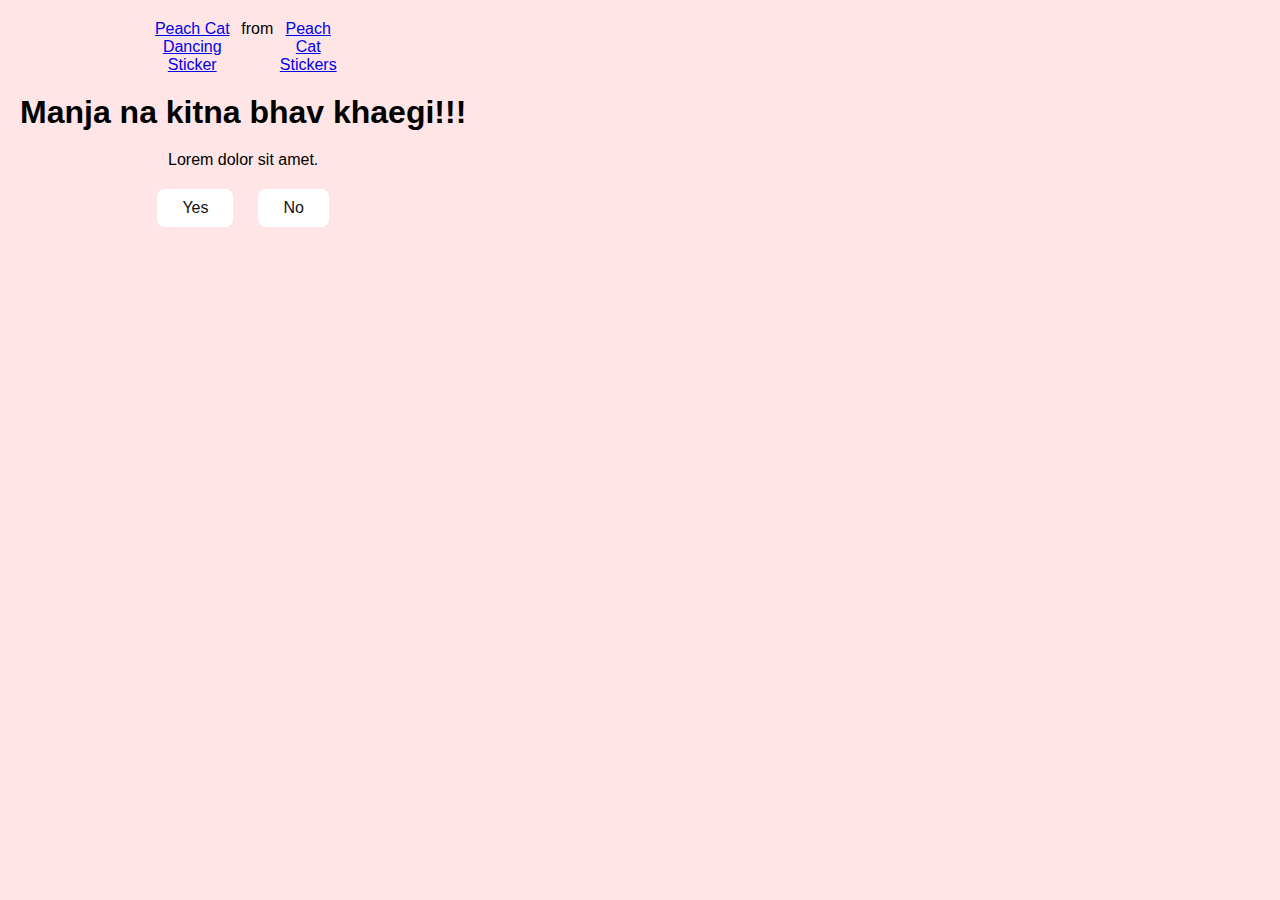
==== no3.html @ b1c58d7d "Add files via upload" ====
<!DOCTYPE html>
<html lang="en">
    <head>
        <meta charset="UTF-8">
        <meta name="viewport" content="device-width,initial scale=1.0">
        <title> Ask Him Out</title>
        <link rel="stylesheet" href="./style.css"/>

    </head>
    <body>
     <div class="container">
        <div class="tenor-gif-embed" data-postid="4804603711050269020" data-share-method="host" data-aspect-ratio="1.06667" data-width="100%"><a href="https://tenor.com/view/peach-cat-dancing-cats-cute-adorable-gif-4804603711050269020">Peach Cat Dancing Sticker</a>from <a href="https://tenor.com/search/peach+cat-stickers">Peach Cat Stickers</a></div> <script type="text/javascript" async src="https://tenor.com/embed.js"></script>
        <h1>Manja na kitna bhav khaegi!!!</h1>
        <p>Lorem dolor sit amet.</p>

        <div class="btn">
            <a href="yes.html">Yes</a>
            <a href="#" id="move-random">No</a>
        </div>
     </div>
     <script src="./script.js"></script>
    </body>
</html>
---- style.css ----
*{
    margin: 0;
    padding: 0;
    box-sizing: border-box;
    font-family: sans-serif;
}
body{
   width:100; 
   min-height: 100vh;
   display:flex;
   justify-content: centre;
   align-items: centre;
   background-color: #ffe5e5;
}
.container{
    display: flex;
    flex-direction: column;
    text-align: center;
    align-items: center;
    gap: 20px;
    max-width: 500px;
    margin: 20px;

}
.container .tenor-gif-embed{
    display: flex;
    max-width: 200px;
}
.container .btn{
   display: flex;
   gap: 25px;
}
.btn a{
    text-decoration: none;
    color: #111;
    background: #fff;
    padding: 10px 25px;
    border-radius: 8px;
    box-shadow: 0.5rem 1rem 3rem hsl(0, 0%, 0.3);



}
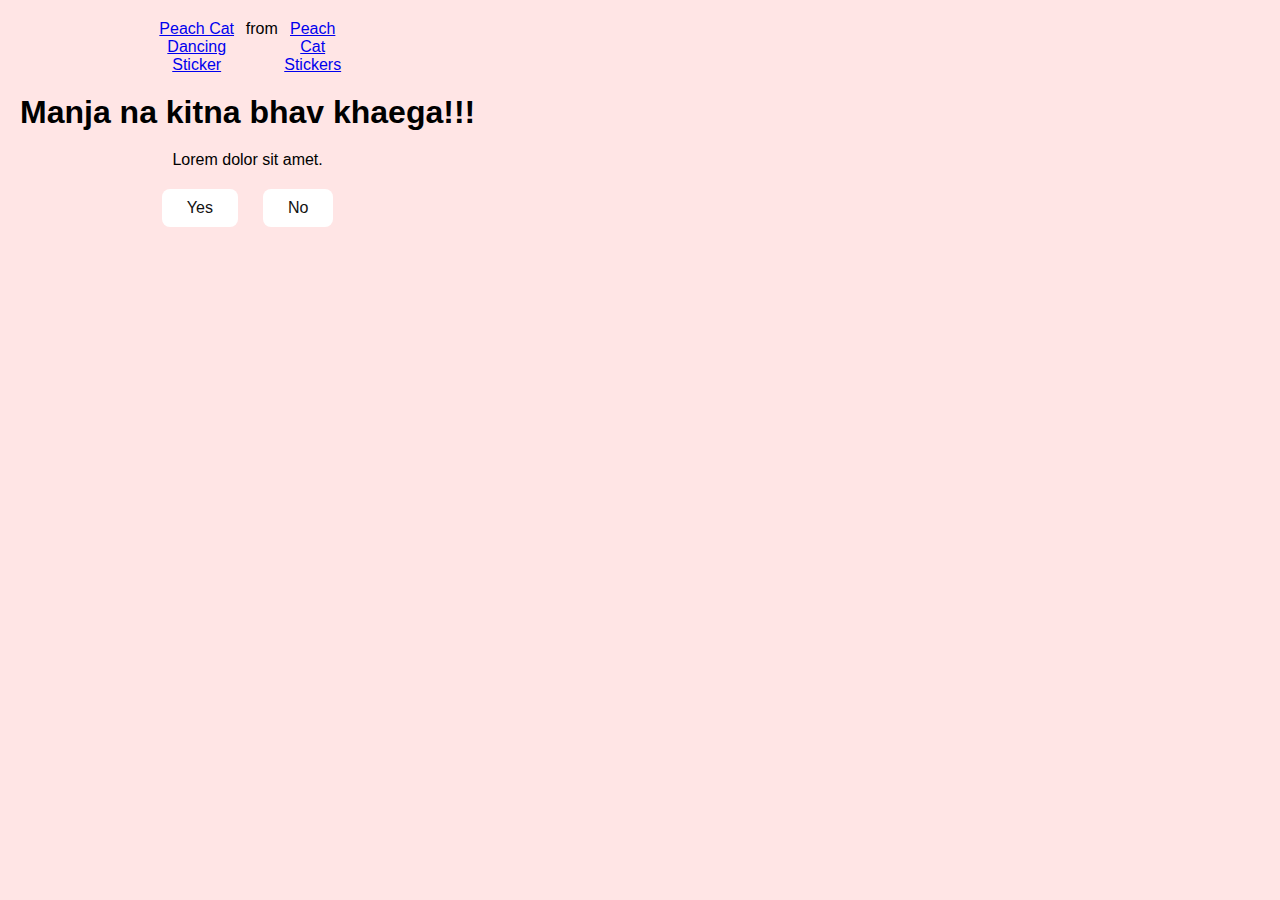
==== commit cb792269: "Update no3.html" ====
--- a/no3.html
+++ b/no3.html
@@ -10,7 +10,7 @@
     <body>
      <div class="container">
         <div class="tenor-gif-embed" data-postid="4804603711050269020" data-share-method="host" data-aspect-ratio="1.06667" data-width="100%"><a href="https://tenor.com/view/peach-cat-dancing-cats-cute-adorable-gif-4804603711050269020">Peach Cat Dancing Sticker</a>from <a href="https://tenor.com/search/peach+cat-stickers">Peach Cat Stickers</a></div> <script type="text/javascript" async src="https://tenor.com/embed.js"></script>
-        <h1>Manja na kitna bhav khaegi!!!</h1>
+        <h1>Manja na kitna bhav khaega!!!</h1>
         <p>Lorem dolor sit amet.</p>
 
         <div class="btn">
@@ -20,4 +20,4 @@
      </div>
      <script src="./script.js"></script>
     </body>
-</html>+</html>
